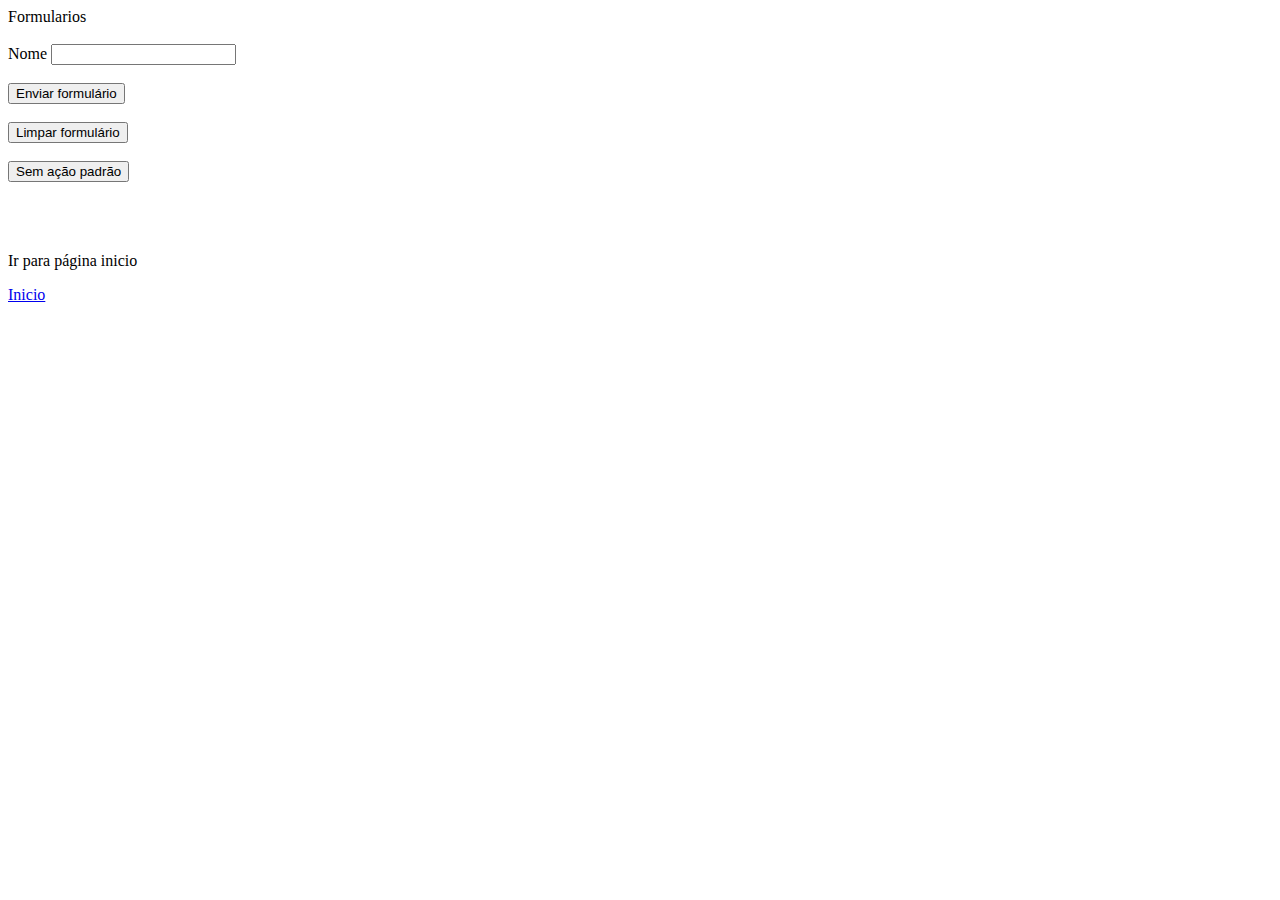
==== formulario.html @ 5b304d5a "Envio final" ====
<!DOCTYPE html>
<html lang="pt-BR">
    <head>
        <meta charset="UTF-8">
        <meta name="viewport" content="width-device-width, initial-scale=1">
        <title>Listas do HTML</title>
    </head>
    <body>
        <header>Formularios</header>
        <br>
        <form action="formulario.html">
            <label>Nome</label>

            <input name="nome"/>
            <br><br>
            <button type="submit">
                Enviar formulário
            </button>
            <br><br>
            <button type="reset">
                Limpar formulário
            </button>
            <br><br>
            <button type="button">
                Sem ação padrão
            </button>
        </form>
        <br><br><br>
        <p>Ir para página inicio</p>
        <a href="./index.html">Inicio</a>
    </body>
</html>
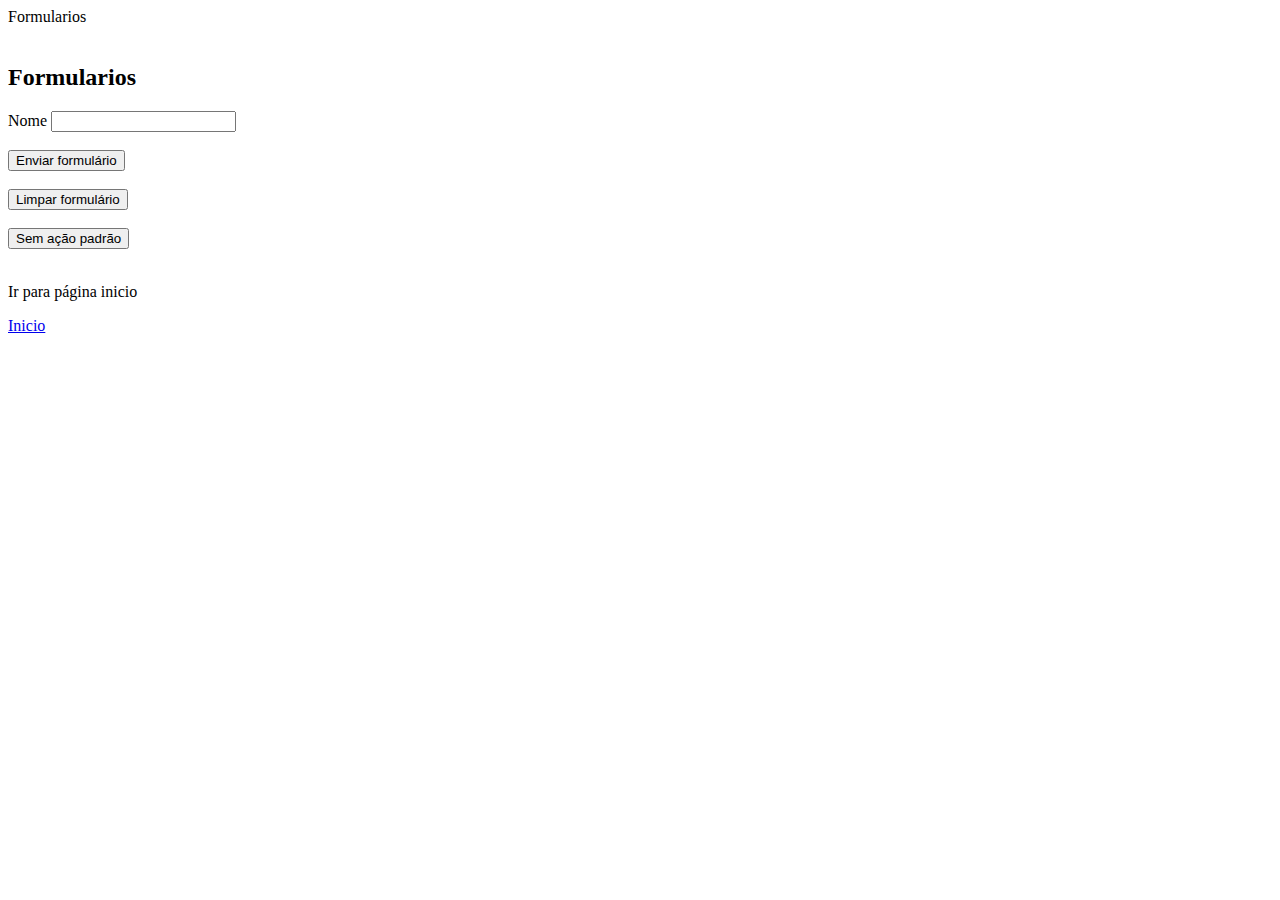
==== commit 7889afb5: "Entrega ultma final" ====
--- a/formulario.html
+++ b/formulario.html
@@ -8,6 +8,7 @@
     <body>
         <header>Formularios</header>
         <br>
+        <h2>Formularios</h2>
         <form action="formulario.html">
             <label>Nome</label>
 
@@ -25,7 +26,7 @@
                 Sem ação padrão
             </button>
         </form>
-        <br><br><br>
+        <br>
         <p>Ir para página inicio</p>
         <a href="./index.html">Inicio</a>
     </body>
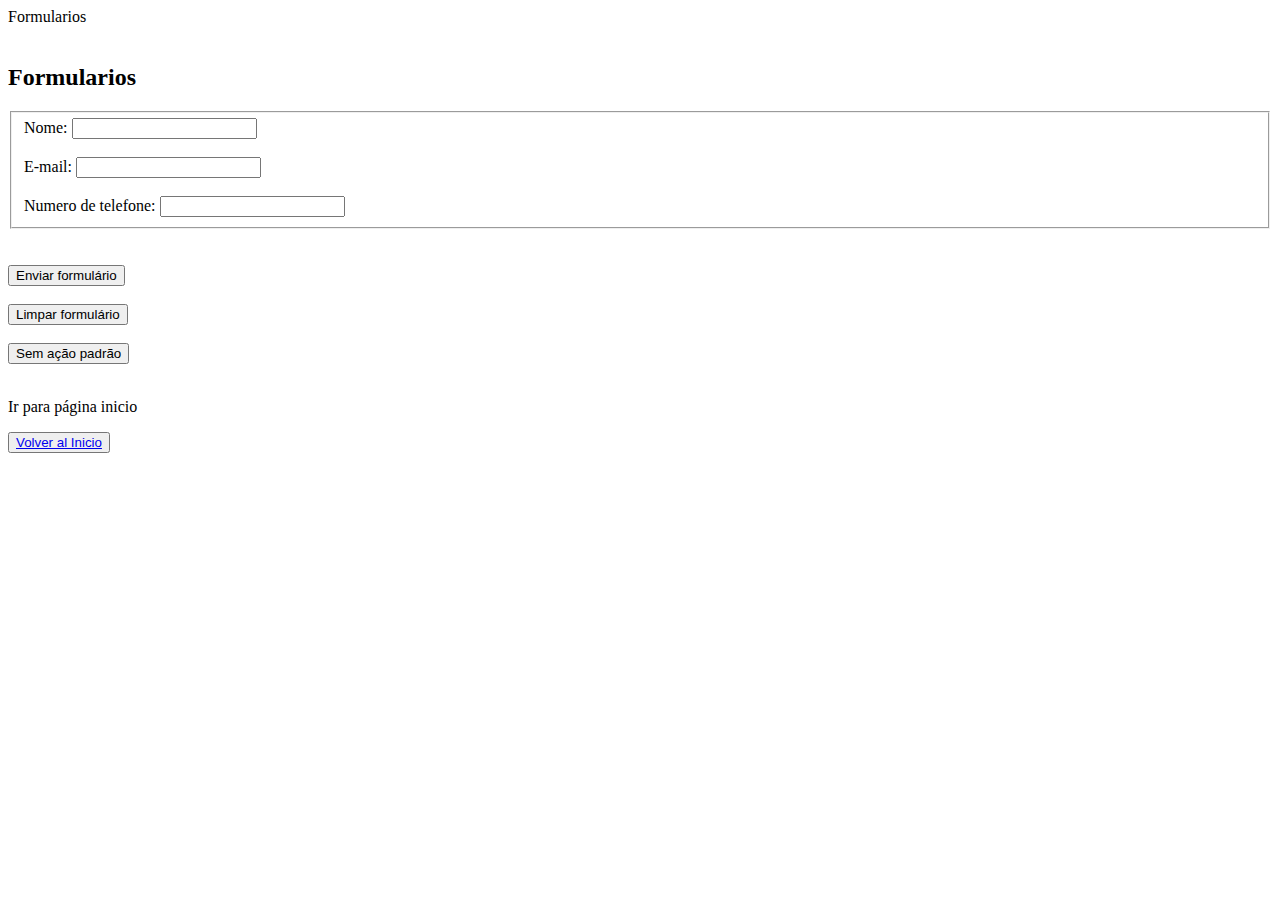
==== commit 0b388361: "Entrega de actualizaciones 12-abril" ====
--- a/formulario.html
+++ b/formulario.html
@@ -3,17 +3,25 @@
     <head>
         <meta charset="UTF-8">
         <meta name="viewport" content="width-device-width, initial-scale=1">
-        <title>Listas do HTML</title>
+        <link rel="icon" href="https://media.istockphoto.com/id/1033918582/es/vector/establecimiento-equipo-herramienta-cog-aislado-plana-web-m%C3%B3viles-icono-vector-se%C3%B1al-s%C3%ADmbolo.jpg?s=612x612&w=0&k=20&c=qpi5RZokOE2l_5OaywuIE-6TYYn_qmCVaC3uRtMsn8E=" type="image/x-icon">
+        <title>Formularios</title>
     </head>
     <body>
         <header>Formularios</header>
         <br>
         <h2>Formularios</h2>
         <form action="formulario.html">
-            <label>Nome</label>
-
-            <input name="nome"/>
-            <br><br>
+            <fieldset>
+                <label for="nome_sobrenome">Nome:</label>  
+                <input type="text" id="nome_sobrenome" name="nome_sobrenome" />
+                    <br><br>
+                <label for="nome_sobrenome">E-mail:</label>  
+                <input type="email" id="E-mail" name="E-mail"/>
+                    <br><br>
+                <label for="nome_sobrenome">Numero de telefone:</label>  
+                <input type="numer" id="telefone" name="Telefone" />
+            </fieldset>
+                <br><br>
             <button type="submit">
                 Enviar formulário
             </button>
@@ -28,6 +36,8 @@
         </form>
         <br>
         <p>Ir para página inicio</p>
-        <a href="./index.html">Inicio</a>
+        <nav>
+            <button><a href="index.html">Volver al Inicio</a></button>
+        </nav>
     </body>
 </html>